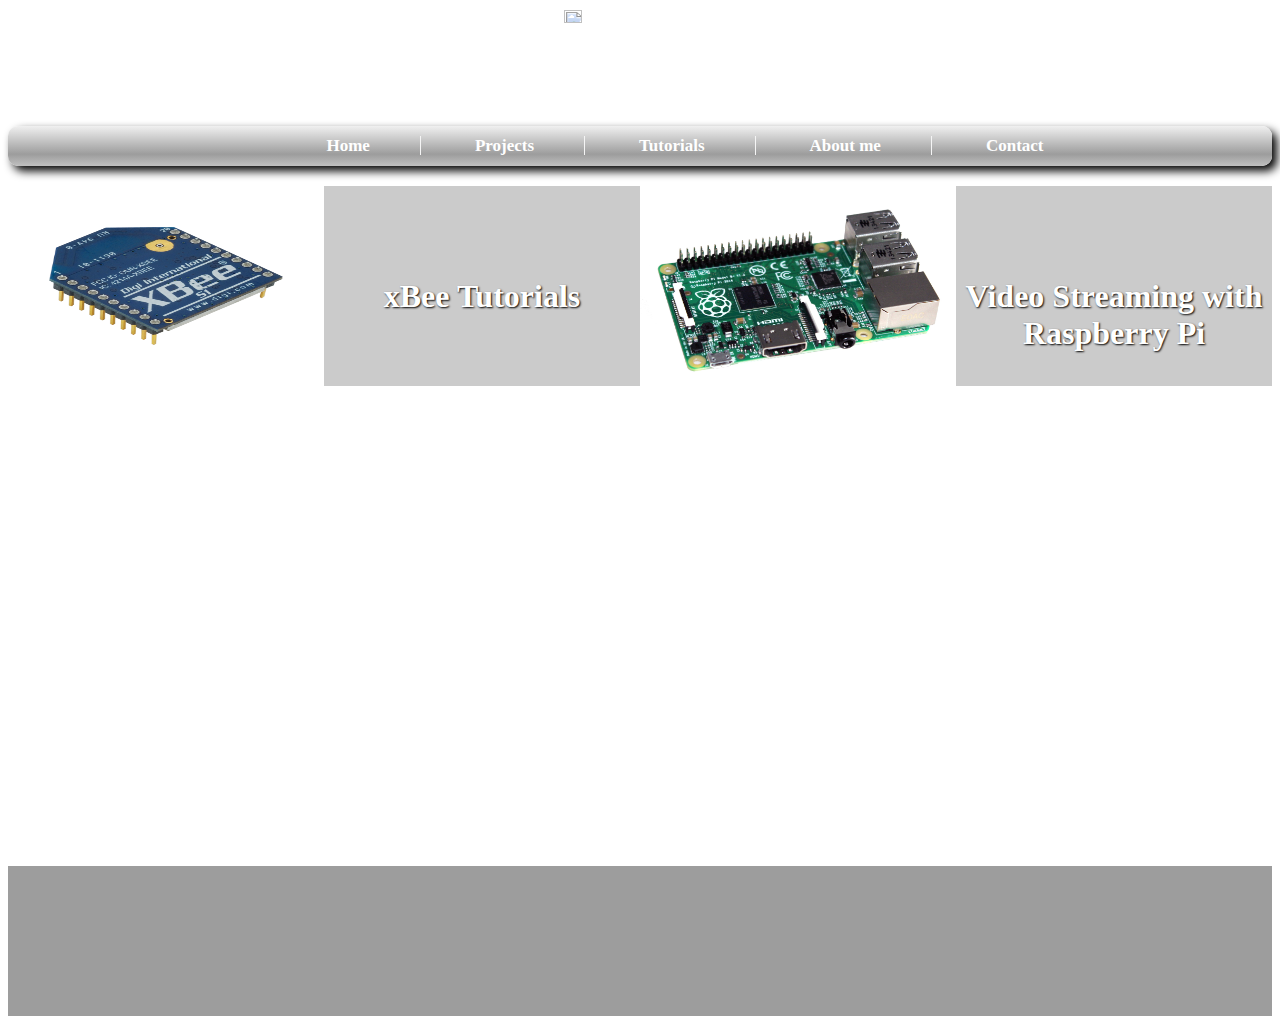
==== index.html @ 9cc72ef6 "added blog style" ====
<DOCTYPE html>
	<html>
		<head>
			<link rel="stylesheet" href="main.css">
		</head>
		
		<body>
			<header>
				<a href="index.html"><img src="images/logo.tiff" alt="baixiao opensource logo"></a>
				<nav>
					<ul>
						<li><a href="index.html">Home</a></li>
						<li><a href="projects.html">Projects</a></li>
						<li><a href="tutorials.html">Tutorials</a></li>
						<li><a href="aboutme.html">About me</a></li>
						<li><a href="contact.html">Contact</a></li>
					</ul>
				</nav>
			</header>
			<section class="contents">

				<figure>
					<a href="tutorials/xbee.html">
					<img src="images/main_page/xbee.png" alt="xBee">
					<article>
						<h1>xBee Tutorials</h1>
						<p>I will be introducing xBee, a easy to use radio module compatible with Arduino. In this tutorial, I will be teaching xBee setup and remote control.</p>
					</article>
					</a>
				</figure>
				
				<figure>
					<a href="tutorials/raspberry_pi_video_streaming">
					<img src="images/main_page/raspberrypi.jpg" alt="raspberry pi">
					<article>
						<h1>Video Streaming with Raspberry Pi</h1>
						<p>The release of cheap raspberry camera enables hobbyist to make low-price surveillance video camera. Here, I'll be talking about how to make one of those.</p>
					</article>
					</a>
				</figure>

			</section>
			<footer>
			</footer>
		</body>
	</html>
---- main.css ----
/******************************************************************************
************************************INDEX.HTML*********************************
******************************************************************************/
header img{
	width: 12%;
	height: auto;
	margin: 10px auto 10px auto;
	display: block;
}

header nav{
	text-align: center;
	background: linear-gradient(#F0F0F0 0%,#9D9D9D 70%, #9D9D9D 71%, #c0c0c0 100%);
	box-shadow: 5px 5px 10px black;
	border-radius: 10px;
	height: 40px;
}

header nav	ul{
	display: inline-block;
	margin-top: 10px;
}

header nav li{
	display: inline;
	color: #ffffff;
	margin: auto auto auto auto;
	padding-right: 50px;
	padding-left: 50px;
	font-weight: bold;
	font-size: 17px;
	border-right: 1.5px solid #F5F5F5;
}

nav li:last-child{
	padding-right: 0px;
	border: none;
}

header a{
	text-decoration: none;
	color: #ffffff;
	transition: color 0.8s ease;
}
header a:link, header a:visited{
	color: #ffffff;
}
header a:hover, header a:active{
	color: #D7D6D8;
}

.contents{
	height: 700px;
}
.contents figure{
	width: 50%;
	height: 200px;
	margin: 20px auto 0 0;
	overflow: hidden;
	float: left;
}
.contents article{
	float: right;
	width: 50%;
	height: 200px;
	color: #fff;
	background-color: #CBCBCB;
	text-align: center;
	text-shadow: 1px 1px 2px #000;
}
.contents article h1{
	position: relative;
	top: 70px;
	transition: top 0.8s ease;
}
.contents article p{
	position: relative;
	top: 200px;
	transition: top 0.8s ease 0.1s;
}
.contents figure:hover h1{
	top: 0px;
}
 .contents figure:hover p{
 	top: 0px;
 }
 .contents figure:hover img{
 	height: 220;
 }
.contents img{
	height: 200px;
	width: 50%;
	transition: all 0.8s ease;
}

footer{
	background-color: #9D9D9D;
	height: 150px;
	position: relative;
}

/******************************************************************************
**********************************CONTACT.HTML*********************************
******************************************************************************/
}
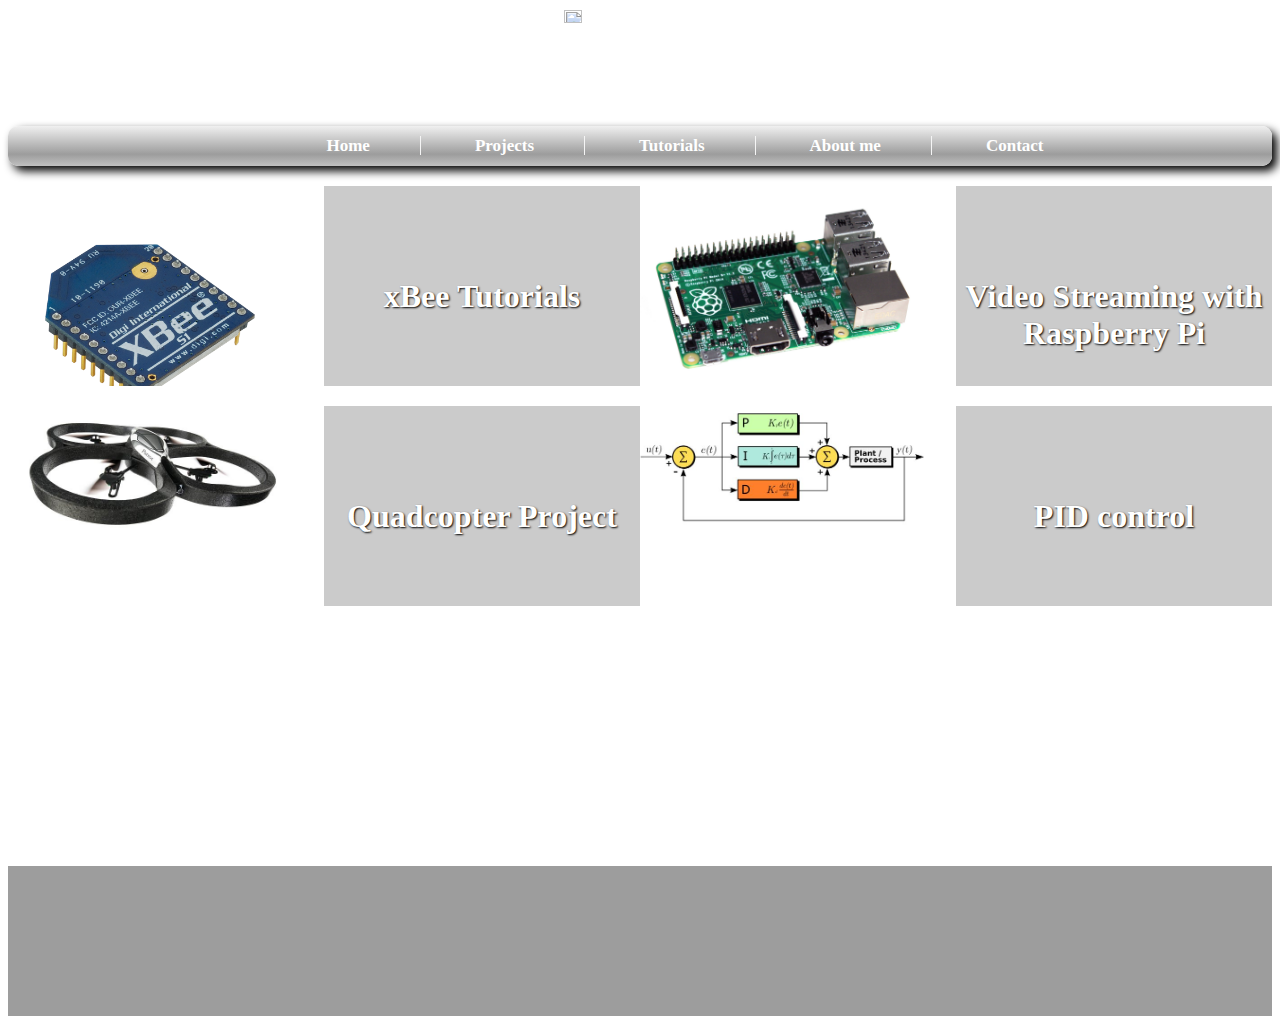
==== commit f85653ef: "added one feature and more projects and tutorials" ====
--- a/index.html
+++ b/index.html
@@ -24,17 +24,37 @@
 					<img src="images/main_page/xbee.png" alt="xBee">
 					<article>
 						<h1>xBee Tutorials</h1>
-						<p>I will be introducing xBee, a easy to use radio module compatible with Arduino. In this tutorial, I will be teaching xBee setup and remote control.</p>
+						<p>xBee is a easy to use radio module compatible with Arduino, and is widely used for remote data transfer. In this tutorial, I will be teaching xBee setup and remote control.</p>
 					</article>
 					</a>
 				</figure>
 				
 				<figure>
-					<a href="tutorials/raspberry_pi_video_streaming">
+					<a href="tutorials/raspberry_pi_video_streaming.html">
 					<img src="images/main_page/raspberrypi.jpg" alt="raspberry pi">
 					<article>
 						<h1>Video Streaming with Raspberry Pi</h1>
-						<p>The release of cheap raspberry camera enables hobbyist to make low-price surveillance video camera. Here, I'll be talking about how to make one of those.</p>
+						<p>The release of cheap raspberry camera enables hobbyists to make low-price surveillance video cameras. Here, I'll be talking about how to make one of those.</p>
+					</article>
+					</a>
+				</figure>
+					
+				<figure>
+					<a href="projects/quadcopter.html">
+					<img src="images/main_page/quadcopter.jpg" alt="quadcopter">
+					<article>
+						<h1>Quadcopter Project</h1>
+						<p>I finally start building my own Quadcopter!!! In this article, I will be logging all the process of building a drone with Arduino as a flight controller!</p>
+					</article>
+					</a>
+				</figure>
+
+				<figure>
+					<a href="tutorials/pid.html">
+					<img src="images/main_page/pid.jpg" alt="pid">
+					<article>
+						<h1>PID control</h1>
+						<p>How do you keep your drone stable? It is all done with PID controller! In this article, I will show you how PID works and how to use it in your robotics project.</p>
 					</article>
 					</a>
 				</figure>
--- a/main.css
+++ b/main.css
@@ -85,11 +85,10 @@
  	top: 0px;
  }
  .contents figure:hover img{
- 	height: 220;
+ 	width: 50%;
  }
 .contents img{
-	height: 200px;
-	width: 50%;
+	width: 45%;
 	transition: all 0.8s ease;
 }
 
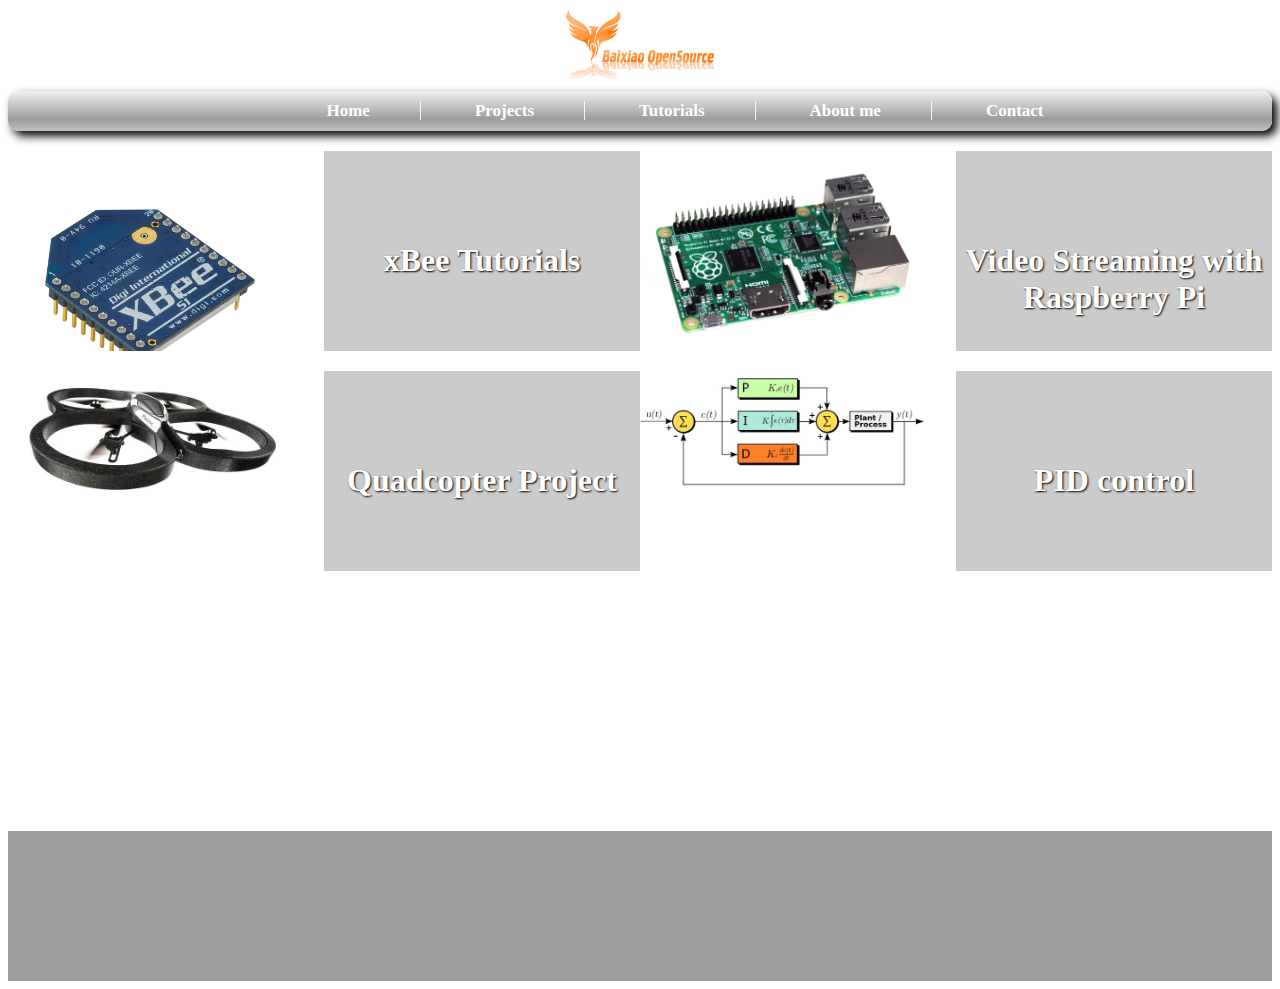
==== commit c6aa2d62: "add google prettify and png format logo" ====
--- a/index.html
+++ b/index.html
@@ -6,7 +6,7 @@
 		
 		<body>
 			<header>
-				<a href="index.html"><img src="images/logo.tiff" alt="baixiao opensource logo"></a>
+				<a href="index.html"><img src="images/logo.png" alt="baixiao opensource logo"></a>
 				<nav>
 					<ul>
 						<li><a href="index.html">Home</a></li>
@@ -19,7 +19,7 @@
 			</header>
 			<section class="contents">
 
-				<figure>
+				<figure class="blog_tag">
 					<a href="tutorials/xbee.html">
 					<img src="images/main_page/xbee.png" alt="xBee">
 					<article>
@@ -29,7 +29,7 @@
 					</a>
 				</figure>
 				
-				<figure>
+				<figure class="blog_tag">
 					<a href="tutorials/raspberry_pi_video_streaming.html">
 					<img src="images/main_page/raspberrypi.jpg" alt="raspberry pi">
 					<article>
@@ -39,7 +39,7 @@
 					</a>
 				</figure>
 					
-				<figure>
+				<figure class="blog_tag">
 					<a href="projects/quadcopter.html">
 					<img src="images/main_page/quadcopter.jpg" alt="quadcopter">
 					<article>
@@ -49,7 +49,7 @@
 					</a>
 				</figure>
 
-				<figure>
+				<figure class="blog_tag">
 					<a href="tutorials/pid.html">
 					<img src="images/main_page/pid.jpg" alt="pid">
 					<article>
--- a/main.css
+++ b/main.css
@@ -1,6 +1,9 @@
 /******************************************************************************
 ************************************INDEX.HTML*********************************
 ******************************************************************************/
+body{
+	font-family: "Times New Roman";
+}
 header img{
 	width: 12%;
 	height: auto;
@@ -14,6 +17,7 @@
 	box-shadow: 5px 5px 10px black;
 	border-radius: 10px;
 	height: 40px;
+	width: 100%;
 }
 
 header nav	ul{
@@ -34,6 +38,7 @@
 
 nav li:last-child{
 	padding-right: 0px;
+	margin-right: 0px;
 	border: none;
 }
 
@@ -49,17 +54,20 @@
 	color: #D7D6D8;
 }
 
+
 .contents{
 	height: 700px;
+	overflow: hidden;
 }
-.contents figure{
+.blog_tag{
 	width: 50%;
 	height: 200px;
 	margin: 20px auto 0 0;
 	overflow: hidden;
 	float: left;
+	transition: all 1s ease;
 }
-.contents article{
+.blog_tag article{
 	float: right;
 	width: 50%;
 	height: 200px;
@@ -68,26 +76,29 @@
 	text-align: center;
 	text-shadow: 1px 1px 2px #000;
 }
-.contents article h1{
+.blog_tag article h1{
 	position: relative;
 	top: 70px;
 	transition: top 0.8s ease;
 }
-.contents article p{
+.blog_tag article p{
 	position: relative;
 	top: 200px;
-	transition: top 0.8s ease 0.1s;
+	line-height: 1.3;
+	width: 80%;
+	margin: 0 auto;
+	transition: all 0.8s ease 0.1s;
 }
-.contents figure:hover h1{
+.blog_tag:hover h1, .blog_tag:hover p{
 	top: 0px;
 }
- .contents figure:hover p{
- 	top: 0px;
- }
- .contents figure:hover img{
+.blog_tag:hover img{
  	width: 50%;
  }
-.contents img{
+ .blog_tag:hover article{
+ 	background-color: #D9D9D9;
+ }
+.blog_tag img{
 	width: 45%;
 	transition: all 0.8s ease;
 }
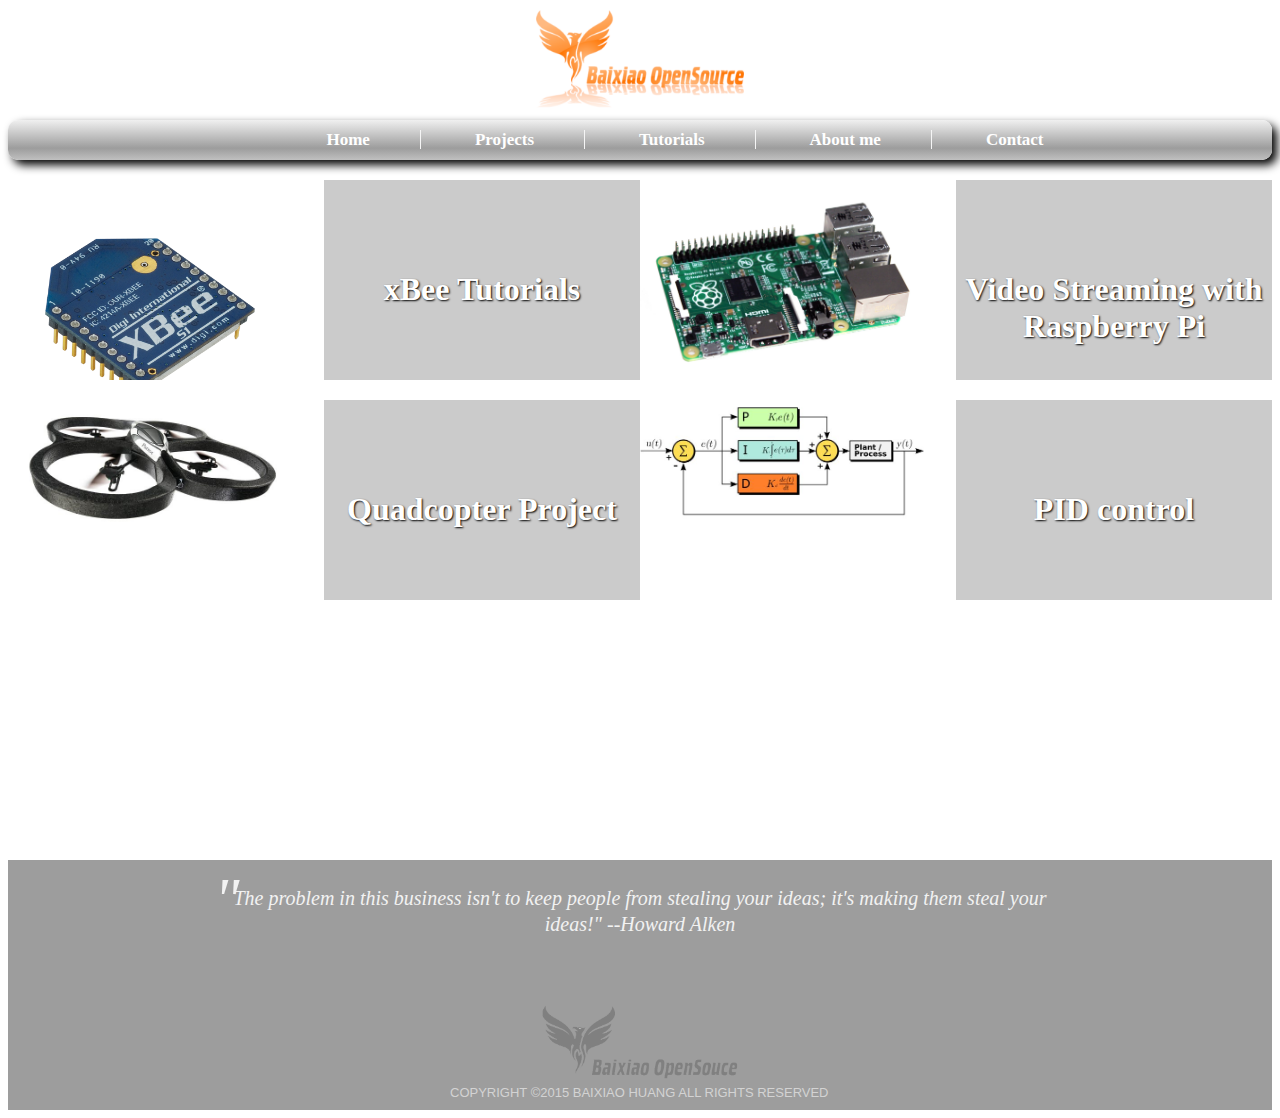
==== commit 5cdca53c: "footer added" ====
--- a/index.html
+++ b/index.html
@@ -61,6 +61,9 @@
 
 			</section>
 			<footer>
+				<p class="quote" id="main_page_quote">The problem in this business isn't to keep people from stealing your ideas; it's making them steal your ideas!" --Howard Alken</p>
+				<a id="BW_logo">Black White Logo</a>
+				<p class="legal">copyright &copy2015 Baixiao Huang All Rights Reserved</p>
 			</footer>
 		</body>
 	</html>--- a/main.css
+++ b/main.css
@@ -4,13 +4,15 @@
 body{
 	font-family: "Times New Roman";
 }
+p{
+	line-height: 1.3;
+}
 header img{
-	width: 12%;
+	width: 17%;
 	height: auto;
 	margin: 10px auto 10px auto;
 	display: block;
 }
-
 header nav{
 	text-align: center;
 	background: linear-gradient(#F0F0F0 0%,#9D9D9D 70%, #9D9D9D 71%, #c0c0c0 100%);
@@ -19,12 +21,10 @@
 	height: 40px;
 	width: 100%;
 }
-
 header nav	ul{
 	display: inline-block;
 	margin-top: 10px;
 }
-
 header nav li{
 	display: inline;
 	color: #ffffff;
@@ -35,13 +35,11 @@
 	font-size: 17px;
 	border-right: 1.5px solid #F5F5F5;
 }
-
 nav li:last-child{
 	padding-right: 0px;
 	margin-right: 0px;
 	border: none;
 }
-
 header a{
 	text-decoration: none;
 	color: #ffffff;
@@ -55,8 +53,9 @@
 }
 
 
+
 .contents{
-	height: 700px;
+	min-height: 700px;
 	overflow: hidden;
 }
 .blog_tag{
@@ -84,7 +83,6 @@
 .blog_tag article p{
 	position: relative;
 	top: 200px;
-	line-height: 1.3;
 	width: 80%;
 	margin: 0 auto;
 	transition: all 0.8s ease 0.1s;
@@ -103,13 +101,65 @@
 	transition: all 0.8s ease;
 }
 
+
+
 footer{
 	background-color: #9D9D9D;
-	height: 150px;
+	height: 250px;
 	position: relative;
 }
+.quote{
+	font-family: Georgia;
+	font-weight: 20px;
+	font-size: 20px;
+	font-style: italic;
+}
+#main_page_quote{
+	color: #F2F2F2;
+	position: relative;
+	top: 25px;
+	margin: 0 auto 0 auto;
+	padding-bottom: 25px;
+	width: 65%;
+	text-align: center;
+	display: block;
+}
+#main_page_quote:before{
+	content: '"';
+	position: absolute;
+	left: -15px;
+	top: -25px;
+	font-size: 60px;
+}
+#BW_logo{
+	background-image: url(images/logo_BW.png);
+	background-size: 200px auto; 
+	height: 75px;
+	width: 200px;
+	display: block;
+	text-indent: -9999px;
+	margin: auto;
+	position: absolute;
+	right: 0; bottom: 30px; left: 0;
+}
+.legal{
+	color: #D3D3D3;
+	font-family: Arial;
+	text-transform: uppercase;
+	font-size: 13px;
+/*declare width and height for absolute positioning block 
+to be positioned in the center of parent division*/
+	width: 380px;  
+	height: 15px;
+	position: absolute;
+	right: 0; bottom: 10px; left: 0;
+	margin: auto;
+}
 
+pre{
+	width: 50%;
+	margin: 20px auto;
+}
 /******************************************************************************
 **********************************CONTACT.HTML*********************************
-******************************************************************************/
-}+******************************************************************************/